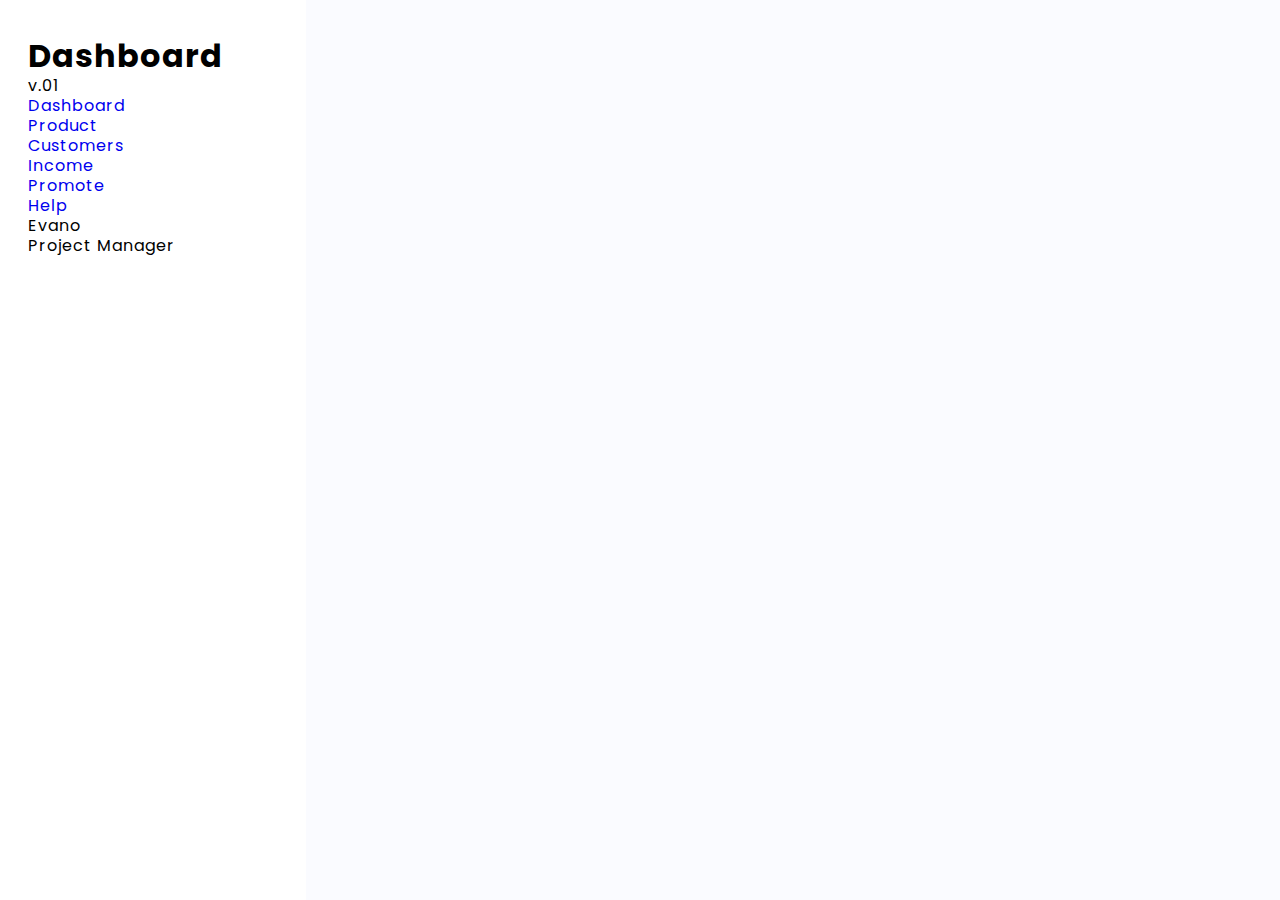
==== index.html @ f8a840c2 "sidebar, links to pages, render of customers list and pagination are added" ====
<!DOCTYPE html >
<html lang="en">
  <head> 
    <meta charset="UTF-8"/>
    <meta name="viewport" content="width=device-width, initial-scale=1.0"/>
    <title>CRM dashboard</title>
    <link rel="preconnect" href="https://fonts.googleapis.com"/>
    <link rel="preconnect" href="https://fonts.gstatic.com" crossorigin="crossorigin"/>
    <link href="https://fonts.googleapis.com/css2?family=Poppins:ital,wght@0,100;0,200;0,300;0,400;0,500;0,600;0,700;0,800;0,900;1,100;1,200;1,300;1,400;1,500;1,600;1,700;1,800;1,900&amp;display=swap" rel="stylesheet"/>
    <link rel="stylesheet" href="https://cdnjs.cloudflare.com/ajax/libs/modern-normalize/1.1.0/modern-normalize.min.css"/>
    <link rel="stylesheet" href="../../css/style.css"/>
  </head>
  <body>
    <div class="sidebar"> 
      <h1>Dashboard </h1><span>v.01 </span>
      <nav class="navbar"> 
        <ul class="navbar__list"> 
          <li class="navbar__item"><a href="index.html">Dashboard</a></li>
          <li class="navbar__item"><a href="product.html">Product</a></li>
          <li class="navbar__item"><a href="customers.html">Customers</a></li>
          <li class="navbar__item"><a href="income.html">Income</a></li>
          <li class="navbar__item"><a href="promote.html">Promote</a></li>
          <li class="navbar__item"><a href="help.html">Help</a></li>
        </ul>
      </nav>
      <div class="account"> 
        <p class="account__title">Evano </p>
        <p class="account__subtitle">Project Manager</p>
      </div>
    </div>
    <p>Hello Evano,</p>
    <main> 
      <h2>Dashboard</h2>
    </main>
  </body>
</html>
---- css/style.css ----
:root {
    --bg-color: #FAFBFF;
    --secondary-bg-color: #fff;
    --title-color: #000;
    --text_color: #292D32;
    --nav-color: #9197B3;
    --add-text-color: #B5B7C0;
    --active-color: #008767;
    --inactive-color: #DF0404;
}

* {
  box-sizing: border-box;
}

body {
    margin: 0;
    background-color: var(--bg-color);
    font-family: 'Poppins', sans-serif;
    font-weight: 400;
    line-height: 1.25;
    letter-spacing: 1px;

    @media screen and (max-width: 480px) {
      max-width: 480px;
    }
    @media screen and (min-width: 768px) {
      max-width: 768px;
    }

    @media screen and (min-width: 1440px) {
      max-width: 1440px;
    }
  }

ul, 
li {
  list-style: none;  
  padding: 0;
  margin: 0;
}

a {
  text-decoration: none;
}

img {
    display: block;
    max-width: 100%;
    height: auto;
}

h1,
h2,
h3,
p {
    margin: 0;
    padding: 0;
  }

  .sidebar {
    position: fixed;
    top: 0;
    left: 0;
    height: 100vh;
    width: 306px;
    background-color: var(--secondary-bg-color);
    padding: 36px 28px 76px 28px;

  }
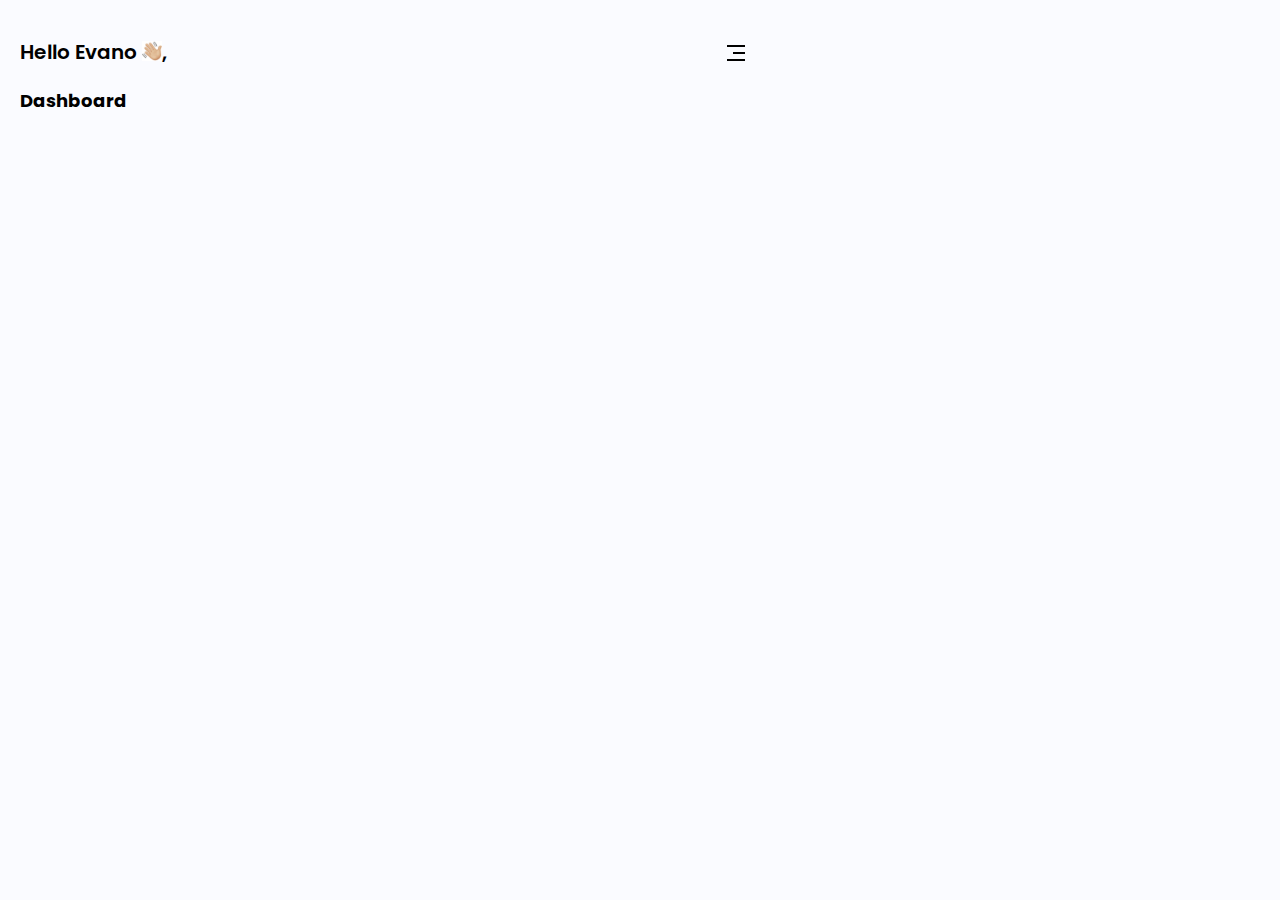
==== commit 2c130d1d: "logic and styling for all devices are done" ====
--- a/index.html
+++ b/index.html
@@ -9,26 +9,106 @@
     <link href="https://fonts.googleapis.com/css2?family=Poppins:ital,wght@0,100;0,200;0,300;0,400;0,500;0,600;0,700;0,800;0,900;1,100;1,200;1,300;1,400;1,500;1,600;1,700;1,800;1,900&amp;display=swap" rel="stylesheet"/>
     <link rel="stylesheet" href="https://cdnjs.cloudflare.com/ajax/libs/modern-normalize/1.1.0/modern-normalize.min.css"/>
     <link rel="stylesheet" href="../../css/style.css"/>
+    <script src="../../js/activeLinks.js"></script>
+    <script src="../../js/status.js"></script>
+    <script src="../../js/mobileMenu.js"></script>
   </head>
   <body>
-    <div class="sidebar"> 
-      <h1>Dashboard </h1><span>v.01 </span>
-      <nav class="navbar"> 
-        <ul class="navbar__list"> 
-          <li class="navbar__item"><a href="index.html">Dashboard</a></li>
-          <li class="navbar__item"><a href="product.html">Product</a></li>
-          <li class="navbar__item"><a href="customers.html">Customers</a></li>
-          <li class="navbar__item"><a href="income.html">Income</a></li>
-          <li class="navbar__item"><a href="promote.html">Promote</a></li>
-          <li class="navbar__item"><a href="help.html">Help</a></li>
-        </ul>
-      </nav>
-      <div class="account"> 
-        <p class="account__title">Evano </p>
-        <p class="account__subtitle">Project Manager</p>
+    <aside class="sidebar"> 
+      <div>
+        <header class="header">
+          <svg class="header__icon" aria-label="dashboard logo">
+            <use href="../images/sprite.svg#icon-logo"></use>
+          </svg>
+          <h1 class="header__title">Dashboard <span class="header__span">v.01 </span></h1>
+        </header>
+        <nav class="navbar"> 
+          <ul class="navbar__list"> 
+            <li class="navbar__item" id="dashboard-link"><a class="navbar__link" href="index.html" aria-label="link to dashboard page"> 
+                <div class="navbar__wrapper">
+                  <svg class="navbar__icon" style="fill:none;" aria-label="dashboard icon">
+                    <use href="../images/sprite.svg#icon-dashboard"></use>
+                  </svg><span class="navbar__text">Dashboard  </span>
+                </div></a></li>
+            <li class="navbar__item" id="product-link"><a class="navbar__link" href="product.html" aria-label="link to product page">
+                <div class="navbar__wrapper">
+                  <svg class="navbar__icon" style="stroke:none;" aria-label="product icon">
+                    <use href="../images/sprite.svg#icon-product"></use>
+                  </svg><span class="navbar__text">Product</span>
+                </div>
+                <svg class="navbar__icon" style="fill:none;width:16px;height:16px;" aria-label="arrow icon">
+                  <use href="../images/sprite.svg#icon-arrow-right"></use>
+                </svg></a></li>
+            <li class="navbar__item" id="customer-link"><a class="navbar__link" href="customers.html" aria-label="link to customers page">
+                <div class="navbar__wrapper">
+                  <svg class="navbar__icon" style="fill:none;" aria-label="customer icon">
+                    <use href="../images/sprite.svg#icon-customer"></use>
+                  </svg><span class="navbar__text">Customers</span>
+                </div>
+                <svg class="navbar__icon" style="fill:none;width:16px;height:16px;" aria-label="arrow icon">
+                  <use href="../images/sprite.svg#icon-arrow-right"></use>
+                </svg></a></li>
+            <li class="navbar__item" id="income-link"><a class="navbar__link" href="income.html" aria-label="link to income page">
+                <div class="navbar__wrapper">
+                  <svg class="navbar__icon" style="fill:none;" aria-label="income icon">
+                    <use href="../images/sprite.svg#icon-income"></use>
+                  </svg><span class="navbar__text">Income</span>
+                </div>
+                <svg class="navbar__icon" style="fill:none;width:16px;height:16px;" aria-label="arrow icon">
+                  <use href="../images/sprite.svg#icon-arrow-right"></use>
+                </svg></a></li>
+            <li class="navbar__item" id="promote-link"><a class="navbar__link" href="promote.html" aria-label="link to promote page">
+                <div class="navbar__wrapper">
+                  <svg class="navbar__icon" style="stroke:none;" aria-label="promote icon">
+                    <use href="../images/sprite.svg#icon-promote"></use>
+                  </svg><span class="navbar__text">Promote</span>
+                </div>
+                <svg class="navbar__icon" style="fill:none;width:16px;height:16px;" aria-label="arrow icon">
+                  <use href="../images/sprite.svg#icon-arrow-right"></use>
+                </svg></a></li>
+            <li class="navbar__item" id="help-link"><a class="navbar__link" href="help.html" aria-label="link to help page">
+                <div class="navbar__wrapper">
+                  <svg class="navbar__icon" style="stroke:none;" aria-label="help icon">
+                    <use href="../images/sprite.svg#icon-help"></use>
+                  </svg><span class="navbar__text">Help </span>
+                </div>
+                <svg class="navbar__icon" style="fill:none;width:16px;height:16px;" aria-label="arrow icon">
+                  <use href="../images/sprite.svg#icon-arrow-right"></use>
+                </svg></a></li>
+          </ul>
+        </nav>
+      </div>
+      <div class="account"><img class="accout__img" src="../images/img.webp"/>
+        <div class="account__info"> 
+          <p class="account__title">Evano </p>
+          <p class="account__subtitle">Project Manager</p>
+        </div>
+      </div>
+    </aside>
+    <div class="container"> 
+      <div class="container__wrapper">
+        <p class="container__text">Hello Evano</p><img class="container__image" src="../images/hand.webp"/><span class="container__text">,</span>
+      </div>
+      <button class="menu-toggle js-open-menu" type="button" aria-expanded="false" aria-controls="mobile-menu" aria-label="open mobile menu button">
+        <svg class="container__icon" aria-label="burger button icon">
+          <use href="../images/sprite.svg#icon-burger"></use>
+        </svg>
+      </button>
+      <div class="menu-container js-menu-container" id="mobile-menu">
+        <button class="menu-toggle js-close-menu" type="button" aria-expanded="false" aria-controls="mobile-menu" aria-label="close mobile menu button">
+          <svg class="container__icon" aria-label="burger button icon">
+            <use href="../images/sprite.svg#icon-close"></use>
+          </svg>
+        </button>
+        <nav class="menu-nav js-mobile-menu">
+          <ul> 
+            <li> <a href="index.html">Dashboard</a></li>
+            <li> <a href="product.html">Product</a></li>
+            <li> <a href="customers.html">Customers</a></li>
+          </ul>
+        </nav>
       </div>
     </div>
-    <p>Hello Evano,</p>
     <main> 
       <h2>Dashboard</h2>
     </main>
--- a/css/style.css
+++ b/css/style.css
@@ -7,6 +7,7 @@
     --add-text-color: #B5B7C0;
     --active-color: #008767;
     --inactive-color: #DF0404;
+    --active-bg-color: #5932EA;
 }
 
 * {
@@ -17,9 +18,9 @@
     margin: 0;
     background-color: var(--bg-color);
     font-family: 'Poppins', sans-serif;
-    font-weight: 400;
-    line-height: 1.25;
-    letter-spacing: 1px;
+    font-weight: 600;
+    letter-spacing: -1%;
+    position: relato
 
     @media screen and (max-width: 480px) {
       max-width: 480px;
@@ -59,12 +60,469 @@
   }
 
   .sidebar {
-    position: fixed;
-    top: 0;
-    left: 0;
-    height: 100vh;
-    width: 306px;
-    background-color: var(--secondary-bg-color);
-    padding: 36px 28px 76px 28px;
-
-  }+    display: none;
+
+    @media screen and (min-width: 1440px) {
+      position: fixed;
+      top: 0;
+      left: 0;
+      bottom: 0;
+      width: 306px;
+      background-color: var(--secondary-bg-color);
+      padding: 36px 28px 76px 28px;
+      display: flex;
+      flex-direction: column;
+      justify-content: space-between;
+    }
+   
+  }
+
+  .header {
+    display: flex;
+    align-items: center;
+    margin-bottom: 64px;
+  }
+
+.header__title {
+    font-weight: 700;
+    font-size: 26px;
+    letter-spacing: 1%;
+    color: var(--title-color);
+}
+
+.header__span {
+  font-weight: 600;
+  font-size: 10px;
+  color: #838383;
+}
+
+.header__icon {
+  width: 37px;
+  height: 37px;
+  margin-right: 8px;
+}
+
+.navbar__list {
+  display: flex;
+  flex-direction: column;
+  gap: 18px;
+}
+
+.navbar__item {
+  padding: 11px 8px 11px 11px;
+  border-radius: 8px;
+}
+
+.navbar__item:hover {
+  background-color: var(--active-color);
+}
+
+.navbar__item:hover .navbar__icon {
+  stroke: var(--secondary-bg-color); 
+  fill: var(--secondary-bg-color);
+}
+
+.navbar__item:hover .navbar__text  {
+  color: var(--secondary-bg-color); 
+}
+
+.navbar__item.current {
+  background-color: var(--active-bg-color);
+}
+
+.navbar__item.current .navbar__icon {
+  stroke: var(--secondary-bg-color); 
+  fill: var(--secondary-bg-color);
+}
+
+.navbar__item.current .navbar__text {
+  color: var(--secondary-bg-color); 
+}
+
+
+
+.navbar__link {
+  display: flex;
+  align-items: center;
+  justify-content: space-between;
+}
+
+.navbar__wrapper {
+  display: flex;
+  align-items: center;
+  gap: 14px;
+}
+
+.navbar__icon {
+  width: 24px;
+  height: 24px;
+  stroke: var(--nav-color); 
+  fill: var(--nav-color);
+}
+
+.navbar__text {
+  font-size: 14px;
+  color: var(--nav-color);
+}
+
+.account {
+  display: flex;
+  align-items: center;
+  gap: 12px;
+}
+
+.accout__img {
+  width: 42px;
+  height: 42px;
+}
+
+.account__title {
+  font-size: 14px;
+  letter-spacing: 1%;
+  color: var(--title-color);
+}
+
+.account__subtitle {
+  font-weight: 400;
+  font-size: 12px;
+  letter-spacing: 1%;
+  color: #757575;
+}
+
+main {
+  margin-left: auto;
+  margin-right: auto;
+  padding-left: 20px;
+  padding-right: 20px;
+
+@media screen and (min-width: 1440px) {
+  margin-left: 377px;
+  margin-right: 95px;
+  padding: 0;
+}
+}
+
+.container {
+  margin-left: auto;
+  margin-right: auto;
+  padding-top: 41px;
+  padding-left: 20px;
+  padding-right: 20px;
+  display: flex;
+  margin-bottom: 26px;
+  justify-content: space-between;
+
+  @media screen and (min-width: 1440px) {
+    margin-left: 377px;
+    margin-bottom: 51px;
+  }
+}
+
+.container__wrapper {
+  display: flex;
+  align-items: start;
+}
+
+.container__text {
+  font-size: 18px;
+  color: var(--title-color);
+  letter-spacing: 0;
+
+  @media screen and (min-width: 768px) {
+    font-size: 20px;
+  }
+  
+  @media screen and (min-width: 1440px) {
+    font-size: 24px;
+  }
+}
+
+.container__image {
+    width: 18px;
+    height: 18px;
+    margin-left: 5px;
+
+  @media screen and (min-width: 768px) {
+    width: 20px;
+    height: 20px;
+  }
+  
+  @media screen and (min-width: 1440px) {
+    width: 24px;
+    height: 24px;
+  }
+}
+
+section {
+  background-color: var( --secondary-bg-color);
+  border-radius: 30px;
+  padding: 20px 18px;
+  width: 100%;
+
+  @media screen and (min-width: 768px) {
+    padding: 20px 30px 30px 20px;
+  }
+
+  @media screen and (min-width: 1440px) {
+    padding: 30px 40px 40px 38px;
+  }
+} 
+
+h2 {
+  font-weight: 700;
+  font-size: 16px;
+  color: var(--title-color);
+  margin-bottom: 5px;
+
+  @media screen and (min-width: 768px) {
+    font-size: 18px;
+  }
+  
+  @media screen and (min-width: 1440px) {
+    font-size: 22px;
+    margin-bottom: 7px;
+  }
+}
+
+.customers__text {
+  font-weight: 400;
+  font-size: 10px;
+  color: #16C098;
+  margin-bottom: 20px;
+
+  @media screen and (min-width: 768px) {
+    font-size: 12px;
+    margin-bottom: 30px;
+  }
+  
+  @media screen and (min-width: 1440px) {
+    font-size: 14px;
+    margin-bottom: 40px;
+  }
+}
+
+.table {
+  width: 100%;
+  margin-bottom: 18px;
+
+  @media screen and (min-width: 768px) {
+    margin-bottom: 24px;
+  }
+  
+  @media screen and (min-width: 1440px) {
+    margin-bottom: 30px;
+  }
+}
+
+.table__head {
+  font-size: 8px;
+  color: var(--add-text-color);
+  text-align: left; 
+  border-bottom: 1px solid #EEEEEE;
+  padding-bottom: 10px;
+
+  @media screen and (min-width: 768px) {
+    font-size: 12px;
+    padding-bottom: 12px;
+  }
+  
+  @media screen and (min-width: 1440px) {
+    font-size: 14px;
+    padding-bottom: 14px;
+  }
+}
+
+
+.table__data {
+  font-size: 8px;
+  color: var(--text_color);
+  border-bottom: 1px solid #EEEEEE;
+  padding-top: 12px;
+  padding-bottom: 12px;
+
+  @media screen and (min-width: 768px) {
+    font-size: 12px;
+    padding-top: 16px;
+    padding-bottom: 16px;
+  }
+  
+  @media screen and (min-width: 1440px) {
+    font-size: 14px;
+    padding-top: 20px;
+    padding-bottom: 20px;
+  }
+
+}
+
+.table__status {
+  display: flex;
+  justify-content: center;
+  align-items: center;
+  font-size: 8px;
+  color: var(--active-color);
+  border-bottom: 1px solid #EEEEEE;
+  width: 46px;
+  height: 20px;
+  background-color: rgb(22 192 152 / .38);
+  border-radius: 4px;
+  border: 1px solid #00B087;
+
+  @media screen and (min-width: 768px) {
+    width: 60px;
+    height: 26px;
+    font-size: 12px;
+  }
+  
+  @media screen and (min-width: 1440px) {
+    width: 80px;
+    height: 29px;
+    font-size: 14px;
+  }
+}
+
+.table__status.active{
+  background-color: #FFC5C5;
+  color: var(--inactive-color);
+  border: 1px solid #DF0404;
+}
+
+.pagination {
+  display: flex;
+  flex-direction: column;
+
+  @media screen and (min-width: 768px) {
+    flex-direction: row;
+    justify-content: space-between;
+    align-items: center;
+  }
+}
+
+.pagination__text {
+  font-size: 10px;
+  color: var(--add-text-color);
+  margin-bottom: 16px;
+
+  @media screen and (min-width: 768px) {
+    font-size: 12px;
+    margin-bottom: 0;
+  }
+  
+  @media screen and (min-width: 1440px) {
+    font-size: 14px;
+  }
+}
+
+.pagination__wrapper {
+  display: flex;
+  gap: 8px;
+  justify-content: end;
+
+  @media screen and (min-width: 768px) {
+    gap: 10px;
+  }
+  
+  @media screen and (min-width: 1440px) {
+    gap: 12px;
+  }
+}
+
+.pagination__item {
+  padding: 4px 7px;
+  background-color: #F5F5F5;
+  border-radius: 4px;
+  border: 1px solid #EEEEEE;
+
+  @media screen and (min-width: 768px) {
+    padding: 5px 8px;
+  }
+  
+  @media screen and (min-width: 1440px) {
+    padding: 6px 9px;
+  }
+}
+
+.pagination__item:nth-child(6) {
+  background-color: transparent;
+  border: none;
+}
+
+
+.pagination__item:nth-child(2) {
+  background-color: var(--active-bg-color);
+  border: 1px solid var(--active-bg-color);
+}
+
+.pagination__link {
+  font-size: 8px;
+  color: #404B52;
+
+  @media screen and (min-width: 768px) {
+    font-size: 10px;
+  }
+  
+  @media screen and (min-width: 1440px) {
+    font-size: 12px;
+  }
+}
+
+.pagination__item:nth-child(2) .pagination__link {
+  color: var(--secondary-bg-color);
+}
+
+.menu-toggle {
+  display: flex;
+  margin: 0;
+  padding: 0;
+  border: none;
+  background-color: transparent;
+  cursor: pointer;
+  outline: none;
+
+  @media screen and (min-width: 1440px) {
+    display: none;
+  }
+}
+
+.container__icon {
+  width: 24px;
+  height: 24px;
+  display: block;
+}
+
+.menu-container {
+  position: fixed;
+  display: flex;
+  flex-direction: column;
+  top: 0;
+  left: 0;
+  width: 100vw;
+  height: 100vh;
+  background-color: #f00;
+  z-index: 10;
+
+  transform: translateX(100%);
+
+  &.is-open {
+      transform: translateX(0);
+      transition: 250ms cubic-bezier(0.4, 0, 0.2, 1);
+    }
+
+    & .menu-toggle {
+      position: absolute;
+      top: 16px;
+      right: 16px;
+      stroke: #000;
+    }
+}
+
+.menu-nav {
+  display: flex;
+  flex-direction: column;
+  gap: 26px;
+  justify-content: center;
+  align-items: center;
+  position: absolute;
+  top: 30%;
+  left: 20%;
+  right: 20%;
+}